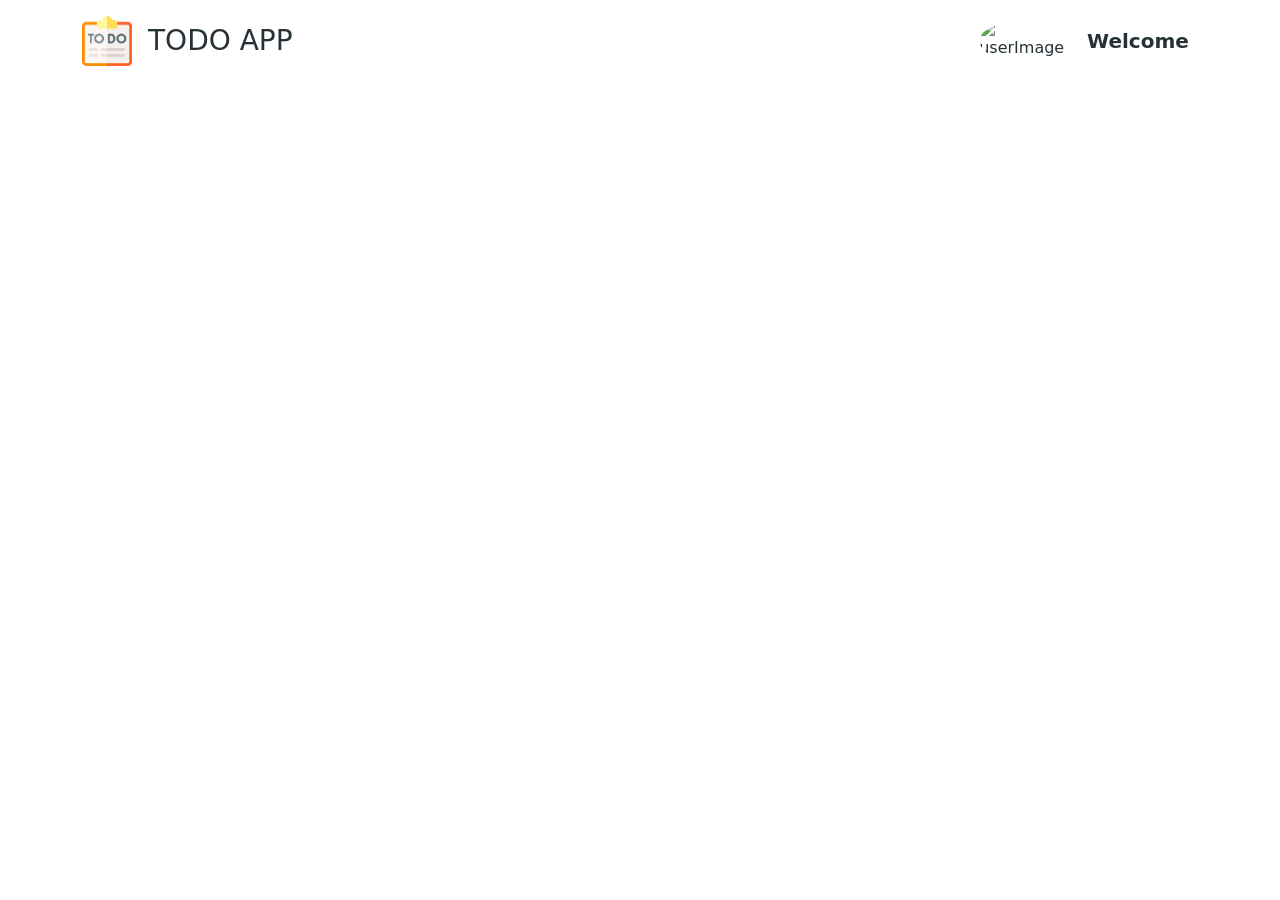
==== Components/Navbar.html @ 48bd8498 "Nav Component" ====
<!DOCTYPE html>
<html lang="en">
<head>
    <meta charset="UTF-8">
    <meta name="viewport" content="width=device-width, initial-scale=1.0">
    <title>Navbar</title>
    <!-- FontAwesome File -->
    <link rel="stylesheet" href="../CSS/all.min.css">
    <!-- Bootstrap File -->
    <link rel="stylesheet" href="../CSS/bootstrap.min.css">
    <!-- global Style -->
     <link rel="stylesheet" href="../CSS/style.css">
    <!-- Nav Style -->
    <link rel="stylesheet" href="../CSS/nav.css">
</head>
<body>
    <nav class="mt-3">
        <div class="container">
         <div class="nav-container d-flex justify-content-between align-items-center">
               <div class="logo d-flex gap-3 align-items-center">
                <img src="../assets/images/logo2.png" alt="logo">
                <h1 class="h3 mb-0">TODO APP</h1>
            </div>

            <div class="user-info d-flex align-items-center gap-3">
                <div class="avatar">
                    <img id="userImage" src="" alt="userImage">
                </div>
                <div class="info">
                    <p class="mb-0 fw-bold  fs-5">Welcome</p>
                    <p id="userName" class="mb-0 fw-medium"></p>
                  
                </div>
            </div>
         </div>

        </div>

    </nav> 
    <script src="../JS/Navbar.js"></script>
</body>
</html>
---- CSS/style.css ----
:root,
[data-bs-theme="light"] {
  --bs-body-bg: #fff;       
  --bs-body-color: #273238;     
  --bs-primary: #FFC100;       
  --bs-success: #2ECC71;   
    --form-bg-opacity: 0.85;     
}

[data-bs-theme="dark"] {
  --bs-body-bg: #273238;        
  --bs-body-color: #FFF;     
  --bs-primary: #FFC100;        
  --bs-success: #27AE60;       
}


body{
    background-color: var(--bs-body-bg);
    color: var(--bs-body-color);
}

img{
    width: 100%;
   
    display: block;
}

ul{
    list-style: none;
}

.form-control:focus{

    background-color: var(--bs-body-bg);  
    color: var(--bs-body-color);   
    border-color: var(--bs-primary);  
    box-shadow: 0 0 0 .25rem #ffbf009d;
}
---- CSS/nav.css ----
nav .logo img{
    width: 50px;
    object-fit: cover;
} 

nav .user-info .avatar{
    width: 42%;
    height: 42px;
    border-radius: 50%;
    overflow: hidden;
    display: flex;
    justify-content: center;
    align-items: center;

}

nav .user-info .avatar img{
  height: 100%;
  border-radius: 50%;
  object-fit: cover;
  object-position: center;
}
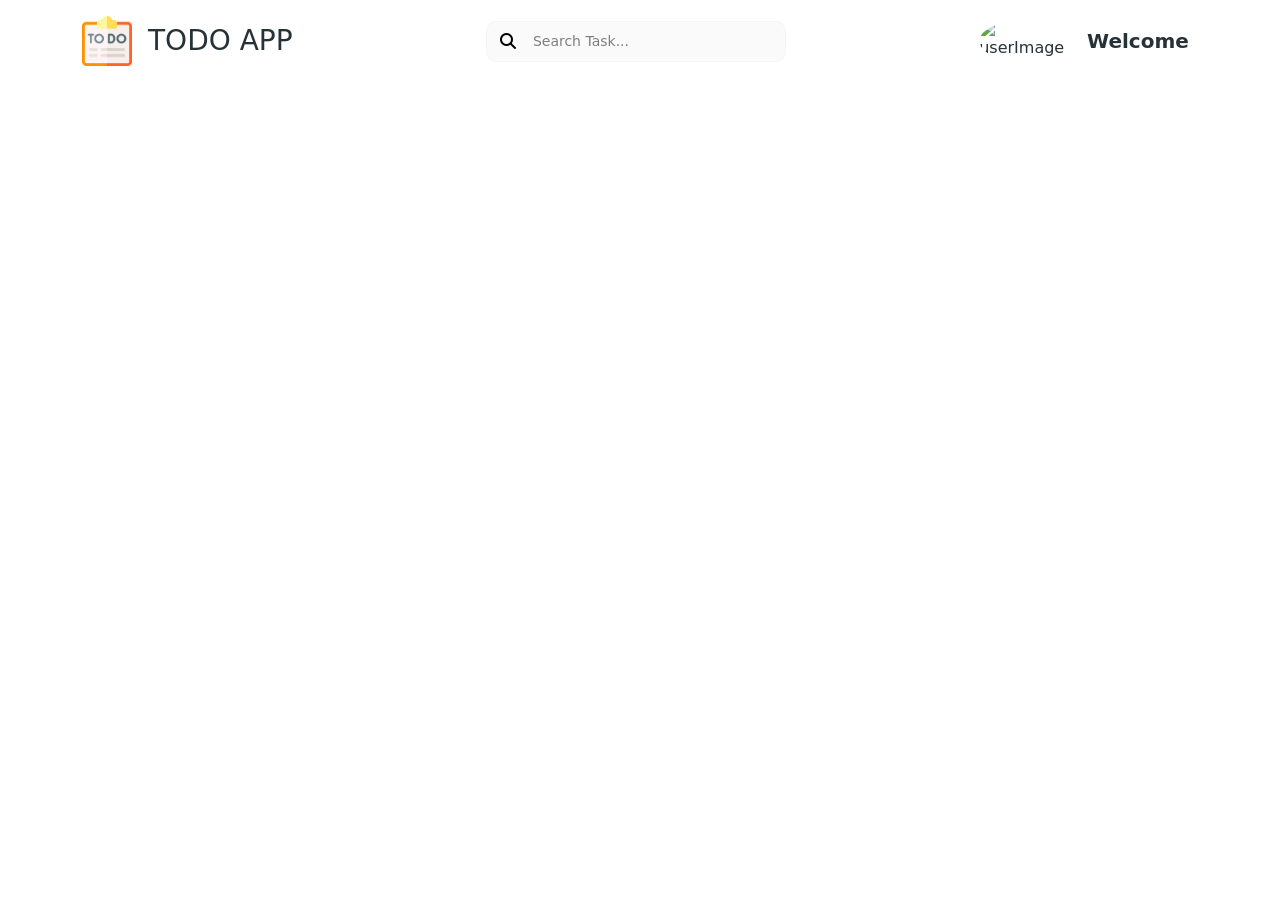
==== commit 3872e691: "search bar nav" ====
--- a/Components/Navbar.html
+++ b/Components/Navbar.html
@@ -22,6 +22,11 @@
                 <h1 class="h3 mb-0">TODO APP</h1>
             </div>
 
+            <div class="search-bar">
+                <i class="fa-solid fa-magnifying-glass"></i>
+                <input type="text" id="search-input" spellcheck="false" placeholder="Search Task...">
+            </div>
+
             <div class="user-info d-flex align-items-center gap-3">
                 <div class="avatar">
                     <img id="userImage" src="" alt="userImage">
--- a/CSS/style.css
+++ b/CSS/style.css
@@ -6,13 +6,20 @@
   --bs-primary: #FFC100;       
   --bs-success: #2ECC71;   
     --form-bg-opacity: 0.85;     
+  --bs-transition-speed:  0.3s ease;
+   --bs-border-color:rgba(128, 128, 128, 0.041);
+    --bs-text-color:#000000;
+    --bs-gray-color:rgba(0, 0, 0, 0.493);
 }
 
 [data-bs-theme="dark"] {
+   --bs-text-color: white;
   --bs-body-bg: #273238;        
   --bs-body-color: #FFF;     
   --bs-primary: #FFC100;        
-  --bs-success: #27AE60;       
+  --bs-success: #27AE60;  
+   --bs-border-color: rgba(128, 128, 128, 0.795);   
+    --bs-gray-color: rgba(255, 255, 255, 0.74);  
 }
 
 
--- a/CSS/nav.css
+++ b/CSS/nav.css
@@ -20,4 +20,48 @@
   border-radius: 50%;
   object-fit: cover;
   object-position: center;
-}+}
+
+.search-bar {
+  width: 300px;
+  border: 1px solid var(--bs-border-color);
+  border-radius: 10px;
+  padding: 5px 13px;
+  display: flex;
+  align-items: center;
+  background-color: var(--bs-border-color);
+  transition: all var(--bs-transition-speed);
+}
+
+.search-bar:focus-within {
+  border-color: var(--bs-primary);
+  box-shadow: 0 0 0 1px var(--bs-primary);
+}
+
+.search-bar input {
+  width: 100%;
+  border: none;
+  padding: 4px 12px;
+  background-color: transparent;
+  font-size: 14px;
+}
+
+.search-bar input:focus {
+  outline: none;
+}
+
+.search-bar input::placeholder {
+  color: var(--bs-gray-color);
+}
+
+.search-bar i {
+  margin-right: 5px;
+  color: var(--bs-text-color);
+  font-weight: bolder;
+  font-size: 16px;
+  transition: all var(--bs-transition-speed);
+}
+
+.search-bar:focus-within i {
+  color: var(--bs-primary);
+}
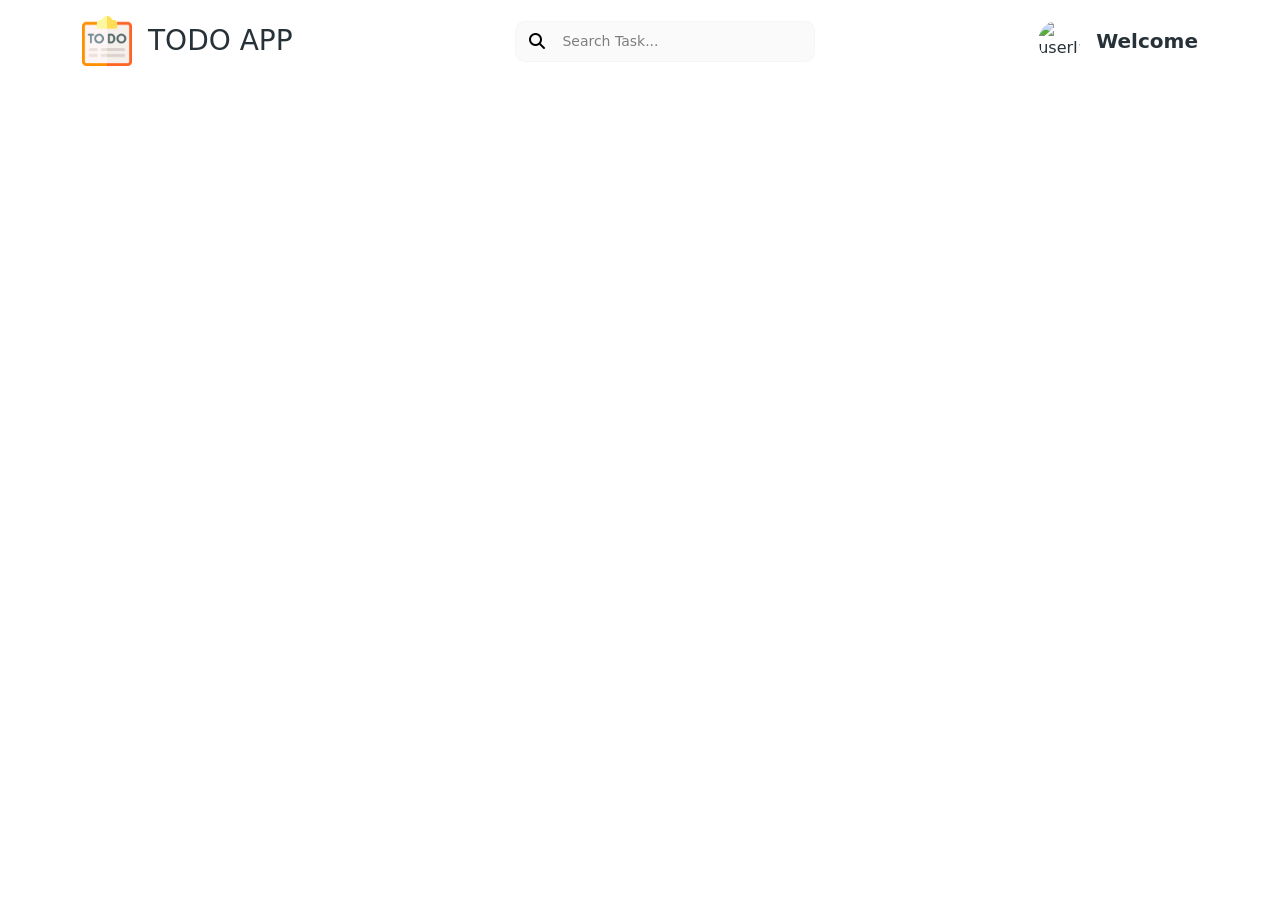
==== commit 766bcb51: "responsive Nav" ====
--- a/Components/Navbar.html
+++ b/Components/Navbar.html
@@ -17,21 +17,24 @@
     <nav class="mt-3">
         <div class="container">
          <div class="nav-container d-flex justify-content-between align-items-center">
+            <!-- Logo -->
                <div class="logo d-flex gap-3 align-items-center">
                 <img src="../assets/images/logo2.png" alt="logo">
                 <h1 class="h3 mb-0">TODO APP</h1>
             </div>
 
+            <!-- Search -->
             <div class="search-bar">
                 <i class="fa-solid fa-magnifying-glass"></i>
                 <input type="text" id="search-input" spellcheck="false" placeholder="Search Task...">
             </div>
+        <!-- User -->
 
             <div class="user-info d-flex align-items-center gap-3">
                 <div class="avatar">
                     <img id="userImage" src="" alt="userImage">
                 </div>
-                <div class="info">
+                <div class="info ">
                     <p class="mb-0 fw-bold  fs-5">Welcome</p>
                     <p id="userName" class="mb-0 fw-medium"></p>
                   
--- a/CSS/nav.css
+++ b/CSS/nav.css
@@ -5,7 +5,7 @@
 } 
 
 nav .user-info .avatar{
-    width: 42%;
+    width: 42px;
     height: 42px;
     border-radius: 50%;
     overflow: hidden;
@@ -65,3 +65,60 @@
 .search-bar:focus-within i {
   color: var(--bs-primary);
 }
+
+
+/* ====== Tablet & Mobile ====== */
+@media (max-width: 992px) {
+  nav .search-bar {
+    width: 250px;
+  }
+
+  nav .logo img {
+    width: 45px;
+  }
+}
+
+
+@media (max-width: 768px) {
+
+   .logo h1{
+    font-size: 16px !important;
+  }
+  .search-bar {
+    width: 100px;
+    padding: 6px 12px;
+  }
+
+  .search-bar input {
+    font-size: 14px;
+  }
+  .user-info .info {
+    display: none;
+  }
+
+   .user-info  {
+    position: relative;
+  }
+
+  /* نص الـ welcome يظهر فوق الصورة لما نعمل hover */
+  .user-info .avatar:hover + .info {
+    display: block;
+    position: absolute;
+    bottom: -55px; /* المسافة فوق الصورة */
+    left: -20%;
+    transform: translateX(-50%);
+    background: var(--bs-body-bg);
+    border: 1px solid var(--bs-border-color);
+    border-radius: 8px;
+    padding: 6px 10px;
+    box-shadow: 0 4px 10px rgba(0,0,0,0.1);
+    text-align: center;
+    white-space: nowrap;
+    z-index: 100;
+  }
+.user-info .avatar:hover + .info p{
+  font-size: 13px;
+}
+  
+}
+ 
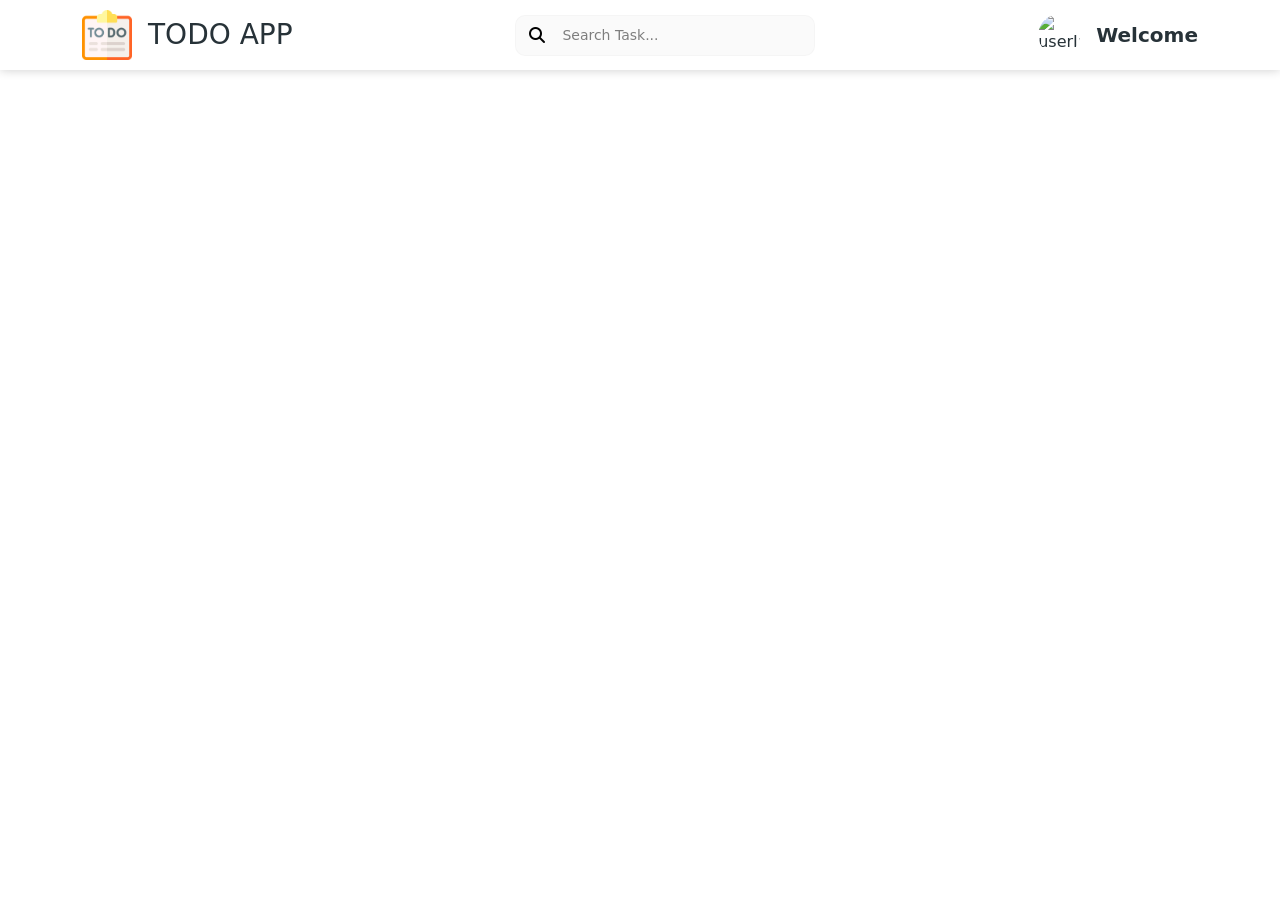
==== commit b1e8f40c: "Enhacements" ====
--- a/Components/Navbar.html
+++ b/Components/Navbar.html
@@ -14,7 +14,7 @@
     <link rel="stylesheet" href="../CSS/nav.css">
 </head>
 <body>
-    <nav class="mt-3">
+    <nav>
         <div class="container">
          <div class="nav-container d-flex justify-content-between align-items-center">
             <!-- Logo -->
--- a/CSS/nav.css
+++ b/CSS/nav.css
@@ -1,4 +1,13 @@
+nav{
+  position: fixed;
+  top:0;
+  left: 0;
+  right: 0;
+  padding: 10px 0;
+ 
+  box-shadow: 0 0px 10px rgba(0, 0, 0, 0.2);
 
+}
 nav .logo img{
     width: 50px;
     object-fit: cover;
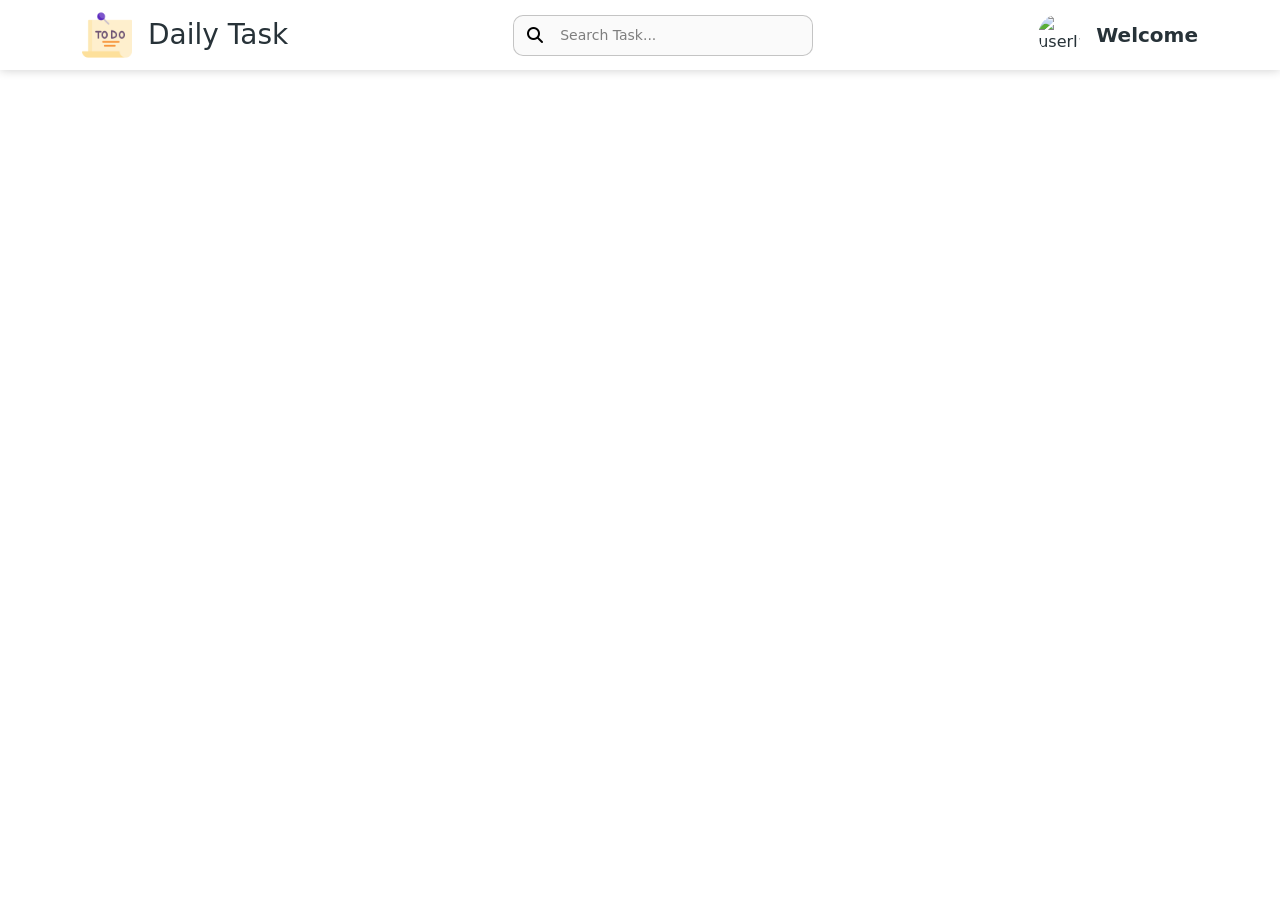
==== commit b4045c73: "tasks design" ====
--- a/Components/Navbar.html
+++ b/Components/Navbar.html
@@ -19,8 +19,8 @@
          <div class="nav-container d-flex justify-content-between align-items-center">
             <!-- Logo -->
                <div class="logo d-flex gap-3 align-items-center">
-                <img src="../assets/images/logo2.png" alt="logo">
-                <h1 class="h3 mb-0">TODO APP</h1>
+                <img src="../assets/images/logo3.png" alt="logo">
+                <h1 class="h3 mb-0">Daily Task</h1>
             </div>
 
             <!-- Search -->
--- a/CSS/style.css
+++ b/CSS/style.css
@@ -7,7 +7,8 @@
   --bs-success: #2ECC71;   
     --form-bg-opacity: 0.85;     
   --bs-transition-speed:  0.3s ease;
-   --bs-border-color:rgba(128, 128, 128, 0.041);
+   --bs-border-color:rgba(128, 128, 128, 0.438);
+   --bs-bginput-color:rgba(128, 128, 128, 0.041);
     --bs-text-color:#000000;
     --bs-gray-color:rgba(0, 0, 0, 0.493);
 }
@@ -18,7 +19,8 @@
   --bs-body-color: #FFF;     
   --bs-primary: #FFC100;        
   --bs-success: #27AE60;  
-   --bs-border-color: rgba(128, 128, 128, 0.795);   
+   --bs-border-color: rgba(128, 128, 128, 0.795); 
+    --bs-bginput-color:rgba(128, 128, 128, 0.795);  
     --bs-gray-color: rgba(255, 255, 255, 0.74);  
 }
 
--- a/CSS/nav.css
+++ b/CSS/nav.css
@@ -4,8 +4,9 @@
   left: 0;
   right: 0;
   padding: 10px 0;
- 
   box-shadow: 0 0px 10px rgba(0, 0, 0, 0.2);
+  z-index: 10000;
+  background-color: var(--bs-body-bg)
 
 }
 nav .logo img{
@@ -38,7 +39,7 @@
   padding: 5px 13px;
   display: flex;
   align-items: center;
-  background-color: var(--bs-border-color);
+  background-color: var( --bs-bginput-color);
   transition: all var(--bs-transition-speed);
 }
 
